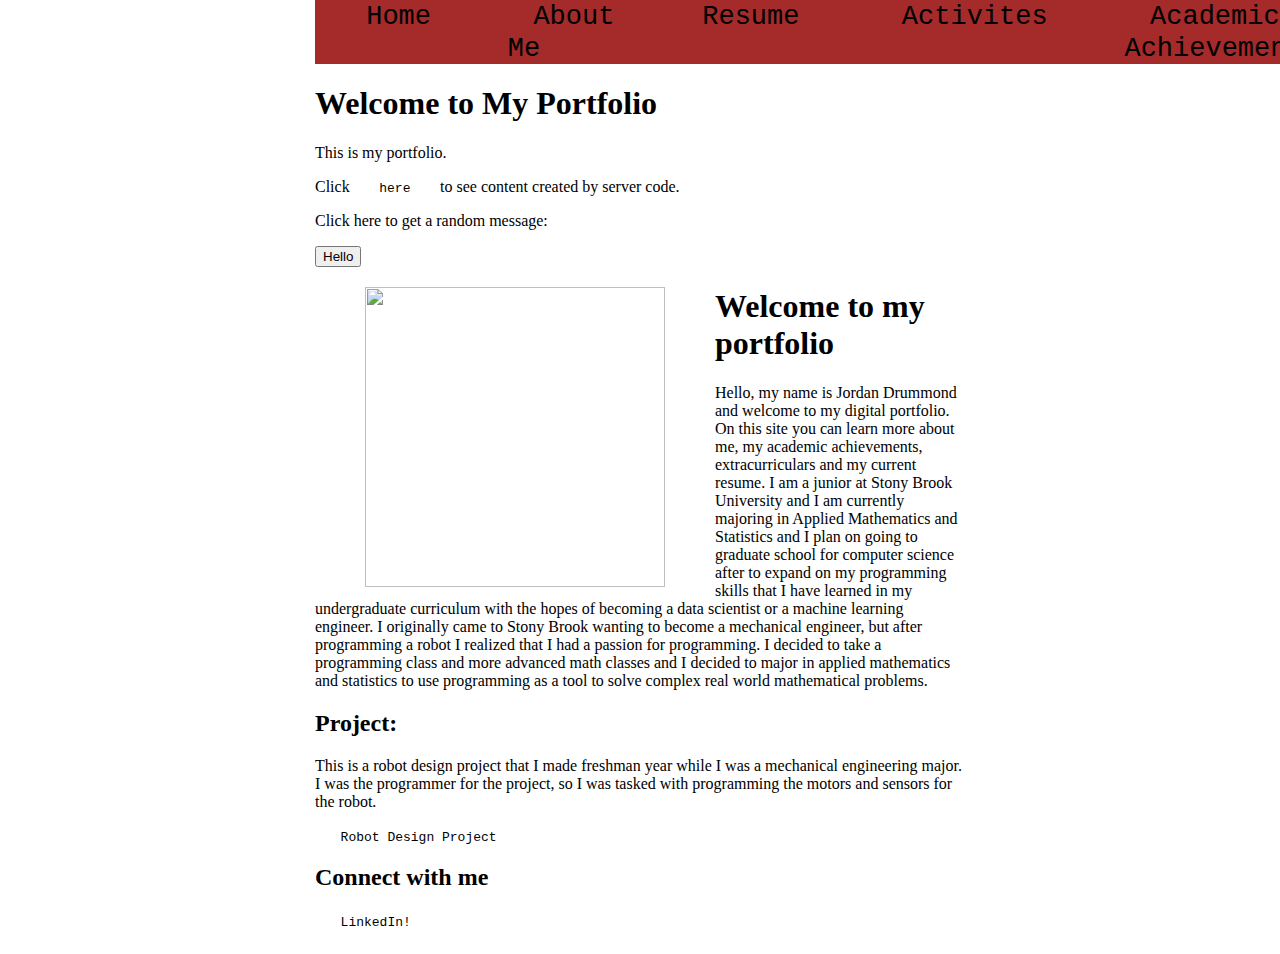
==== portfolio/src/main/webapp/index.html @ 9b1a2be2 "Add activites page, Addlayout of Pictures and Videos" ====
<!DOCTYPE html>
<html>
  <head>
    <meta charset="UTF-8">
    <title>My Portfolio</title>
    <link rel="stylesheet" href="style.css">
    <script src="script.js"></script>
  </head>
  <body>
    <div id="content">

      <header>
          <nav>
               <ul>
                    <li><a href="index.html">Home</a></li>
                    <li><a href="about.html">About Me</a></li>
                    <li><a href="resume.html">Resume</a></li>
                    <li><a href="activities.html">Activites</a></li>
                    <li><a href="academic.html">Academic Achievements</a></li>
                    <li><a href="contact.html">Contact Me</a></li>
                </ul>
          </nav>

      </header>  

      <main>
     
      <h1>Welcome to My Portfolio</h1>
      
      <p>This is my portfolio.</p>
      <p>Click <a href="/hello">here</a> to see content created by server code.</p>
      <p>Click here to get a random message:</p>
      <button onclick="addRandomGreeting()">Hello</button>
      <div id="greeting-container"></div>

      <img src="/images/IMG_0032.JPG", ALIGN = "left", HSPACE = "50" height="300", width="300" /> 

      <h1>Welcome to my portfolio</h1>
      
      <p>Hello, my name is Jordan Drummond and welcome to my digital portfolio. On this site you can learn more about me, 
          my academic achievements, extracurriculars and my current resume. I am a junior at Stony Brook University and I am 
          currently majoring in Applied Mathematics and Statistics and I plan on going to graduate school for computer science after to expand on my programming skills that 
          I have learned in my undergraduate curriculum with the hopes of becoming a data scientist or a machine learning engineer. I originally came to Stony Brook wanting to become 
          a mechanical engineer, but after programming a robot I realized that I had a passion for programming. I decided to take a programming class and more advanced math classes 
          and I decided to major in applied mathematics and statistics to use programming as a tool to solve complex real world 
          mathematical problems.</p>
      
      
       
      
    
       <h2>Project:</h2>
       <p>This is a robot design project that I made freshman year while
           I was a mechanical engineering major. I was the programmer for the project,
           so I was tasked with programming the motors and sensors 
           for the robot.</p>
        <p><a href="https://youtu.be/ISeOeZV-cek">Robot Design Project</a></p>

        <h2>Connect with me</h2>
        <p><a href="https://www.linkedin.com/in/jordan-drummond">LinkedIn!</a></p>

        </main>
        

    
    </div>
  </body>
</html>
---- portfolio/src/main/webapp/style.css ----
#content {
  margin-left: auto;
  margin-right: auto;
  width: 650px;
}

#greeting-container {
  margin-top: 20px;
}

li{
    list-style-type: none;
    margin: 0 2vw;
    font-size: 3vh;
}
a{
  text-decoration: none;
  
  /*below I changed the color*/
  color: black;
  /*I added some padding*/
  padding: 2vw;
  /*also changed the font family but that's totally irrelevant*/
  font-family: monospace;
}


nav{
    width: 100vw;
    background-color: brown;
}

ul{
  margin: 0;
  padding: 0;
  display: flex;
}

body{
  margin: 0;
}
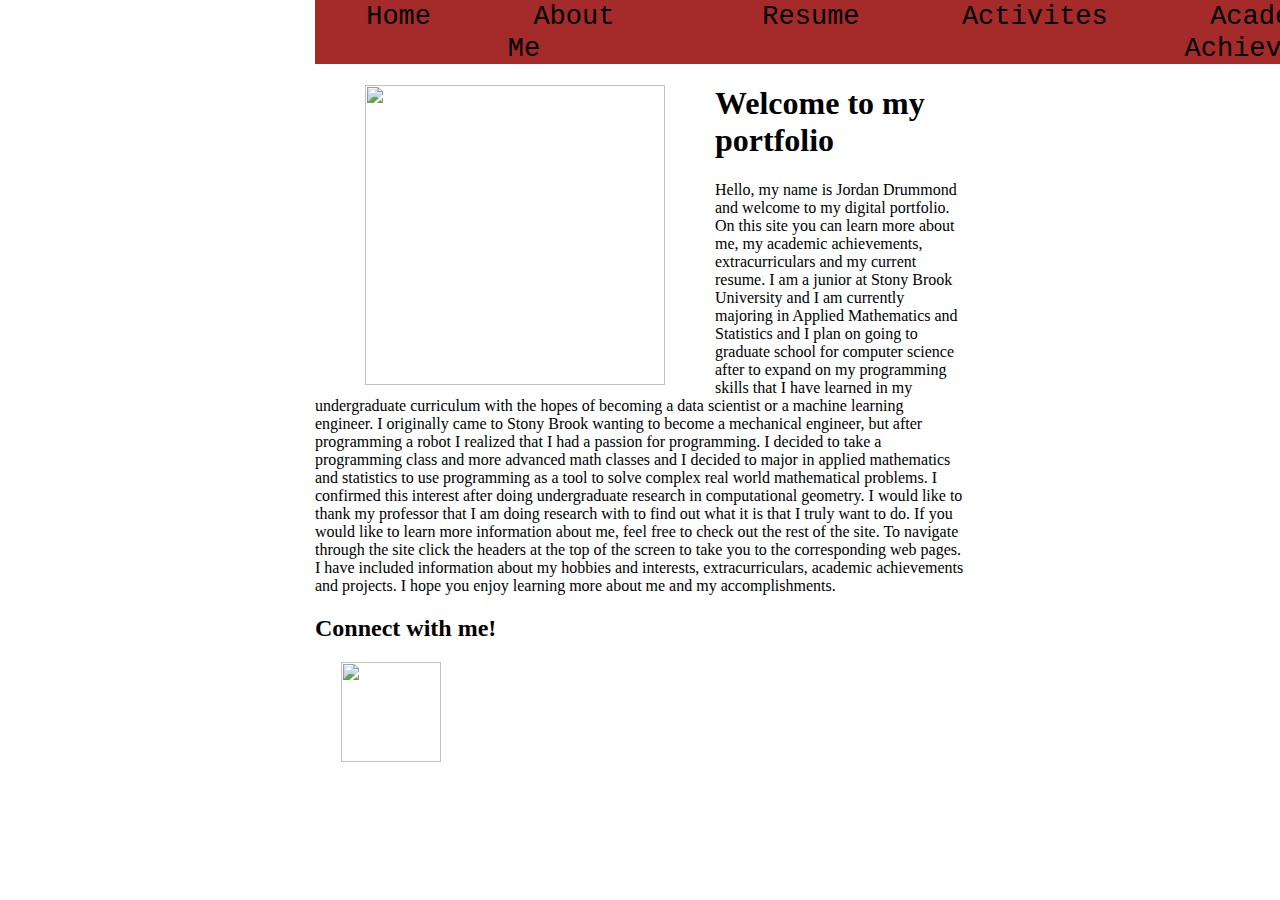
==== commit 83b5587b: "Add academic accomplishment page. Add linkedin to home page" ====
--- a/portfolio/src/main/webapp/index.html
+++ b/portfolio/src/main/webapp/index.html
@@ -8,7 +8,6 @@
   </head>
   <body>
     <div id="content">
-
       <header>
           <nav>
                <ul>
@@ -17,52 +16,38 @@
                     <li><a href="resume.html">Resume</a></li>
                     <li><a href="activities.html">Activites</a></li>
                     <li><a href="academic.html">Academic Achievements</a></li>
-                    <li><a href="contact.html">Contact Me</a></li>
                 </ul>
           </nav>
 
       </header>  
 
       <main>
-     
-      <h1>Welcome to My Portfolio</h1>
-      
-      <p>This is my portfolio.</p>
-      <p>Click <a href="/hello">here</a> to see content created by server code.</p>
-      <p>Click here to get a random message:</p>
-      <button onclick="addRandomGreeting()">Hello</button>
-      <div id="greeting-container"></div>
 
       <img src="/images/IMG_0032.JPG", ALIGN = "left", HSPACE = "50" height="300", width="300" /> 
 
       <h1>Welcome to my portfolio</h1>
       
       <p>Hello, my name is Jordan Drummond and welcome to my digital portfolio. On this site you can learn more about me, 
-          my academic achievements, extracurriculars and my current resume. I am a junior at Stony Brook University and I am 
-          currently majoring in Applied Mathematics and Statistics and I plan on going to graduate school for computer science after to expand on my programming skills that 
-          I have learned in my undergraduate curriculum with the hopes of becoming a data scientist or a machine learning engineer. I originally came to Stony Brook wanting to become 
-          a mechanical engineer, but after programming a robot I realized that I had a passion for programming. I decided to take a programming class and more advanced math classes 
-          and I decided to major in applied mathematics and statistics to use programming as a tool to solve complex real world 
-          mathematical problems.</p>
-      
-      
-       
-      
-    
-       <h2>Project:</h2>
-       <p>This is a robot design project that I made freshman year while
-           I was a mechanical engineering major. I was the programmer for the project,
-           so I was tasked with programming the motors and sensors 
-           for the robot.</p>
-        <p><a href="https://youtu.be/ISeOeZV-cek">Robot Design Project</a></p>
+          my academic achievements, extracurriculars and my current resume. I am a junior at Stony Brook University and 
+          I am currently majoring in Applied Mathematics and Statistics and I plan on going to graduate school for 
+          computer science after to expand on my programming skills that I have learned in my undergraduate curriculum 
+          with the hopes of becoming a data scientist or a machine learning engineer. I originally came to Stony Brook 
+          wanting to become a mechanical engineer, but after programming a robot I realized that I had a passion for programming. 
+          I decided to take a programming class and more advanced math classes and I decided to major in applied mathematics and 
+          statistics to use programming as a tool to solve complex real world mathematical problems. I confirmed this interest after 
+          doing undergraduate research in computational geometry. I would like to thank my professor that I am doing research with to 
+          find out what it is that I truly want to do. 
+        
+          If you would like to learn more information about me, feel free to check out the rest of the site. 
+          To navigate through the site click the headers at the top of the screen to take you to the corresponding web pages. I have 
+          included information about my hobbies and interests, extracurriculars, academic achievements and projects. I hope you enjoy 
+          learning more about me and my accomplishments. </p>  
+        </main>
 
-        <h2>Connect with me</h2>
-        <p><a href="https://www.linkedin.com/in/jordan-drummond">LinkedIn!</a></p>
-
-        </main>
-        
-
-    
+         <footer>
+             <h2>Connect with me!</h2>
+                <p><a href="https://www.linkedin.com/in/jordan-drummond"><img src="/images/linkedIn.png", width="100", height="100"></a></p>
+         </footer>
     </div>
   </body>
-</html>
+</html>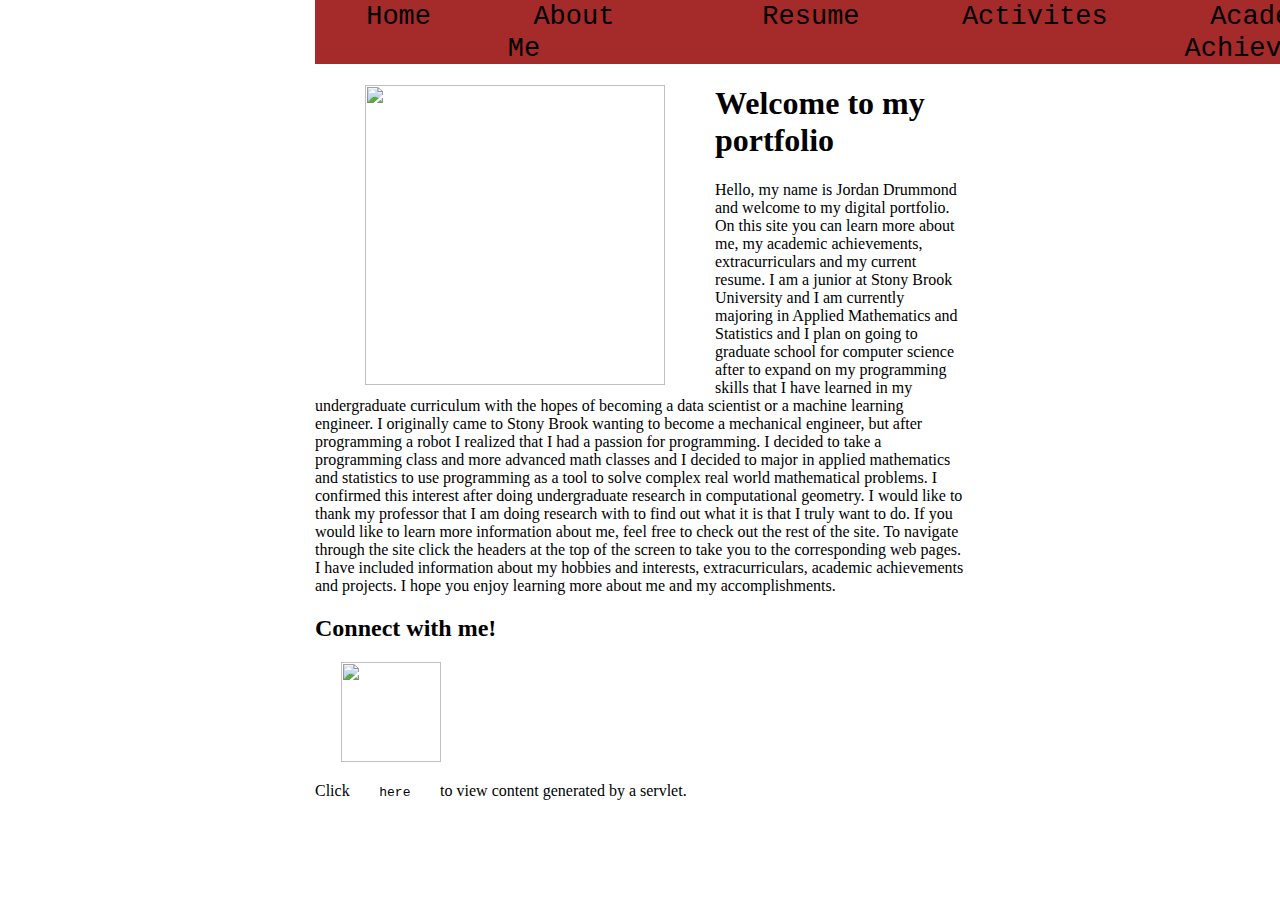
==== commit a8bd49c7: "Fix Youtube Links, Add Servlet" ====
--- a/portfolio/src/main/webapp/index.html
+++ b/portfolio/src/main/webapp/index.html
@@ -47,6 +47,7 @@
          <footer>
              <h2>Connect with me!</h2>
                 <p><a href="https://www.linkedin.com/in/jordan-drummond"><img src="/images/linkedIn.png", width="100", height="100"></a></p>
+                <p>Click <a href="/hello">here</a> to view content generated by a servlet.</p>
          </footer>
     </div>
   </body>
--- a/portfolio/src/main/webapp/style.css
+++ b/portfolio/src/main/webapp/style.css
@@ -39,3 +39,5 @@
 body{
   margin: 0;
 }
+
+
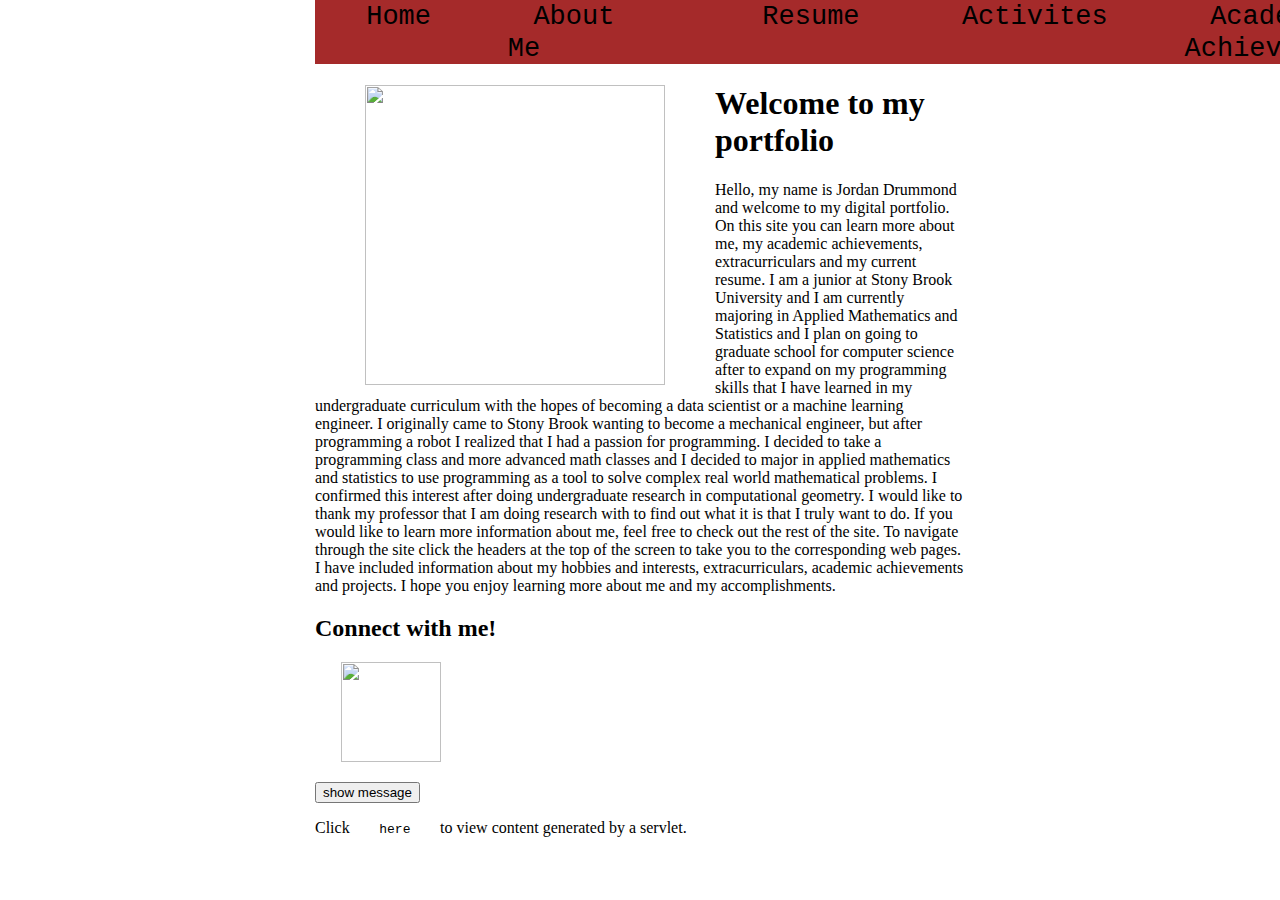
==== commit a511c1fa: "add fecth command for hard coded messsage" ====
--- a/portfolio/src/main/webapp/index.html
+++ b/portfolio/src/main/webapp/index.html
@@ -47,6 +47,8 @@
          <footer>
              <h2>Connect with me!</h2>
                 <p><a href="https://www.linkedin.com/in/jordan-drummond"><img src="/images/linkedIn.png", width="100", height="100"></a></p>
+                <button onclick = "showHardCodedMessage();">show message</button>
+                <p id = "message-here" ></p> 
                 <p>Click <a href="/hello">here</a> to view content generated by a servlet.</p>
          </footer>
     </div>
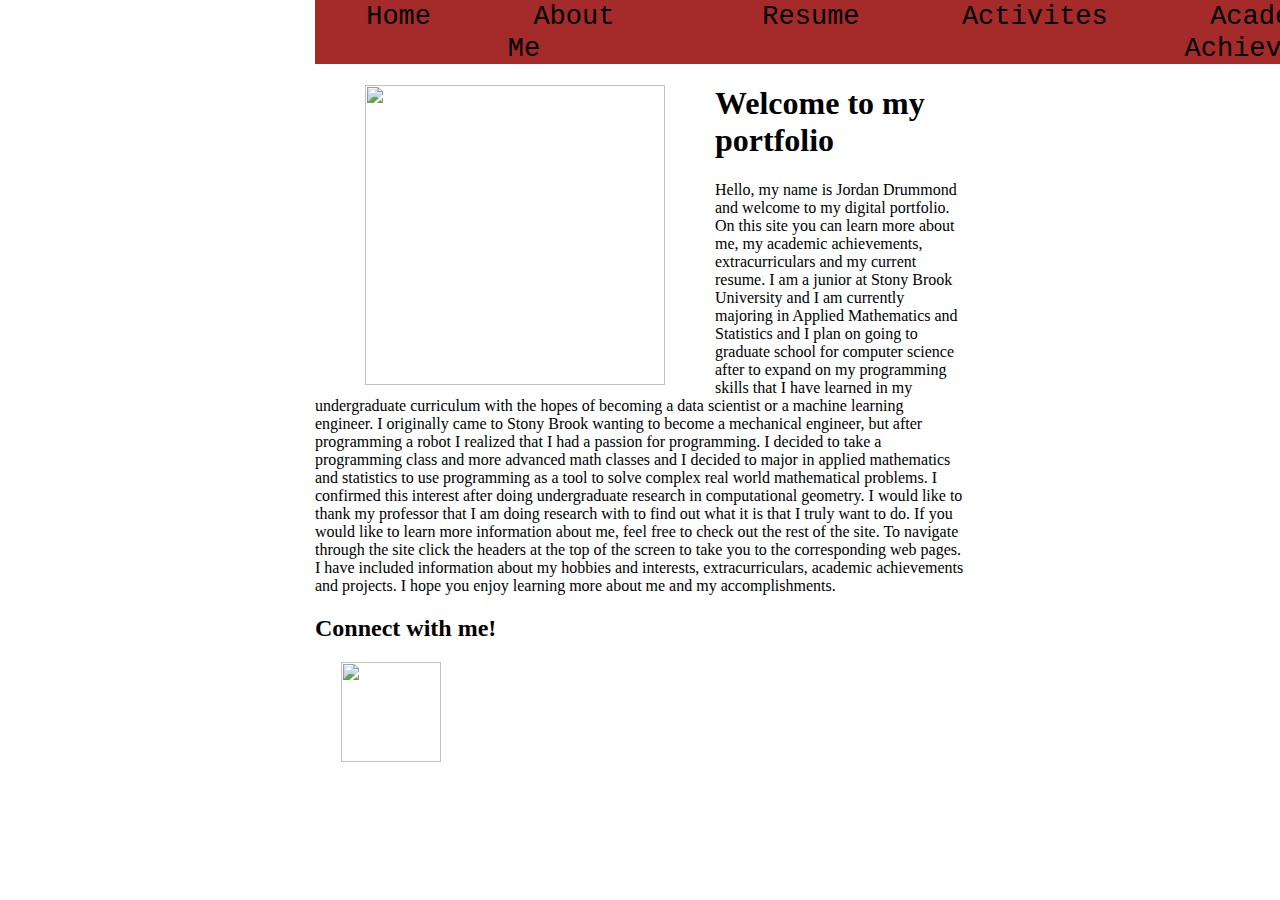
==== commit 8a40dd0b: "Add random fact to about me page, modify script.js" ====
--- a/portfolio/src/main/webapp/index.html
+++ b/portfolio/src/main/webapp/index.html
@@ -47,9 +47,7 @@
          <footer>
              <h2>Connect with me!</h2>
                 <p><a href="https://www.linkedin.com/in/jordan-drummond"><img src="/images/linkedIn.png", width="100", height="100"></a></p>
-                <button onclick = "showHardCodedMessage();">show message</button>
-                <p id = "message-here" ></p> 
-                <p>Click <a href="/hello">here</a> to view content generated by a servlet.</p>
+                
          </footer>
     </div>
   </body>
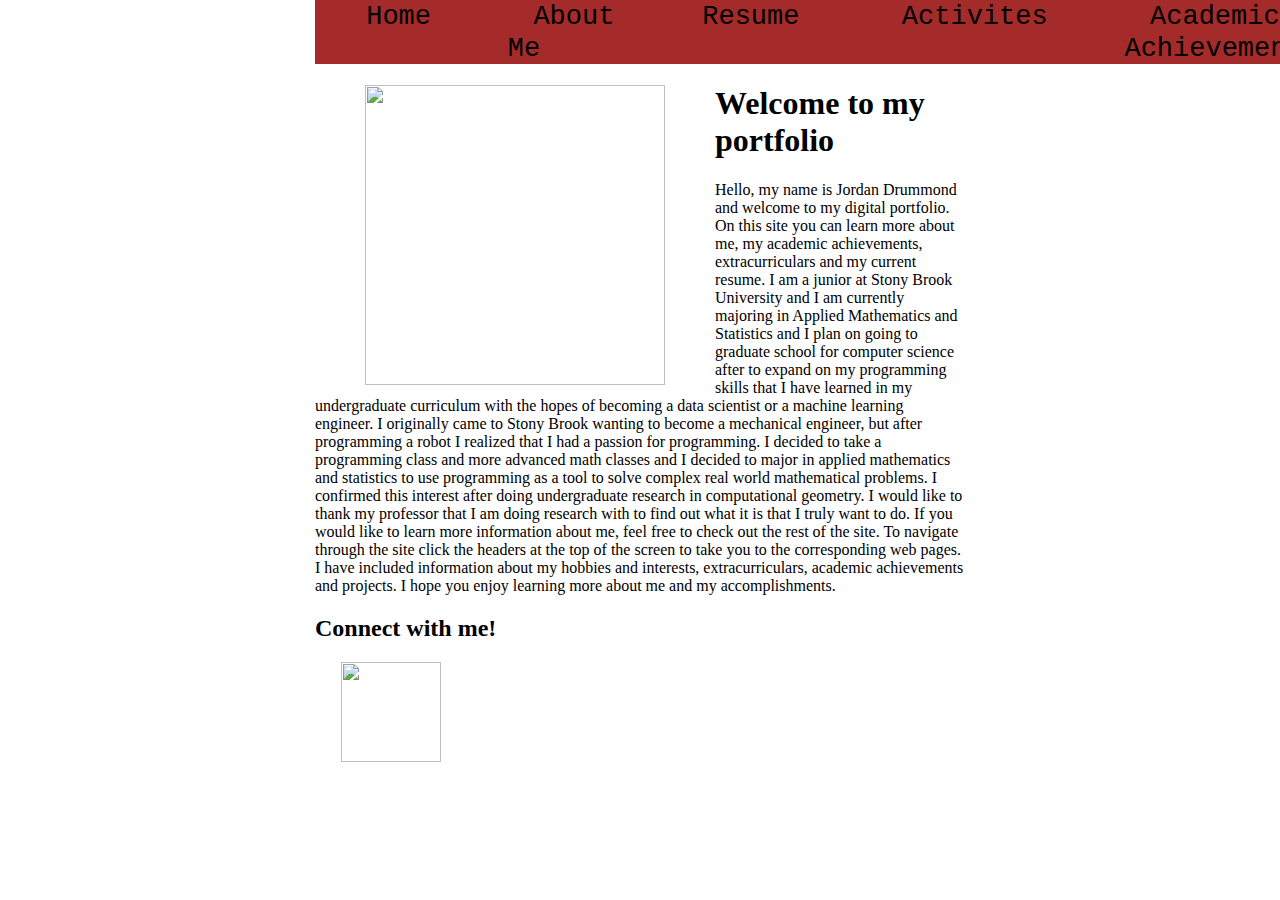
==== commit 5ae47ce5: "Add contact me form" ====
--- a/portfolio/src/main/webapp/index.html
+++ b/portfolio/src/main/webapp/index.html
@@ -16,6 +16,7 @@
                     <li><a href="resume.html">Resume</a></li>
                     <li><a href="activities.html">Activites</a></li>
                     <li><a href="academic.html">Academic Achievements</a></li>
+                    <li><a href="contact.html">Contact Me</a></li>
                 </ul>
           </nav>
 
@@ -43,11 +44,13 @@
           included information about my hobbies and interests, extracurriculars, academic achievements and projects. I hope you enjoy 
           learning more about me and my accomplishments. </p>  
         </main>
+                
 
          <footer>
              <h2>Connect with me!</h2>
                 <p><a href="https://www.linkedin.com/in/jordan-drummond"><img src="/images/linkedIn.png", width="100", height="100"></a></p>
                 
+                             
          </footer>
     </div>
   </body>
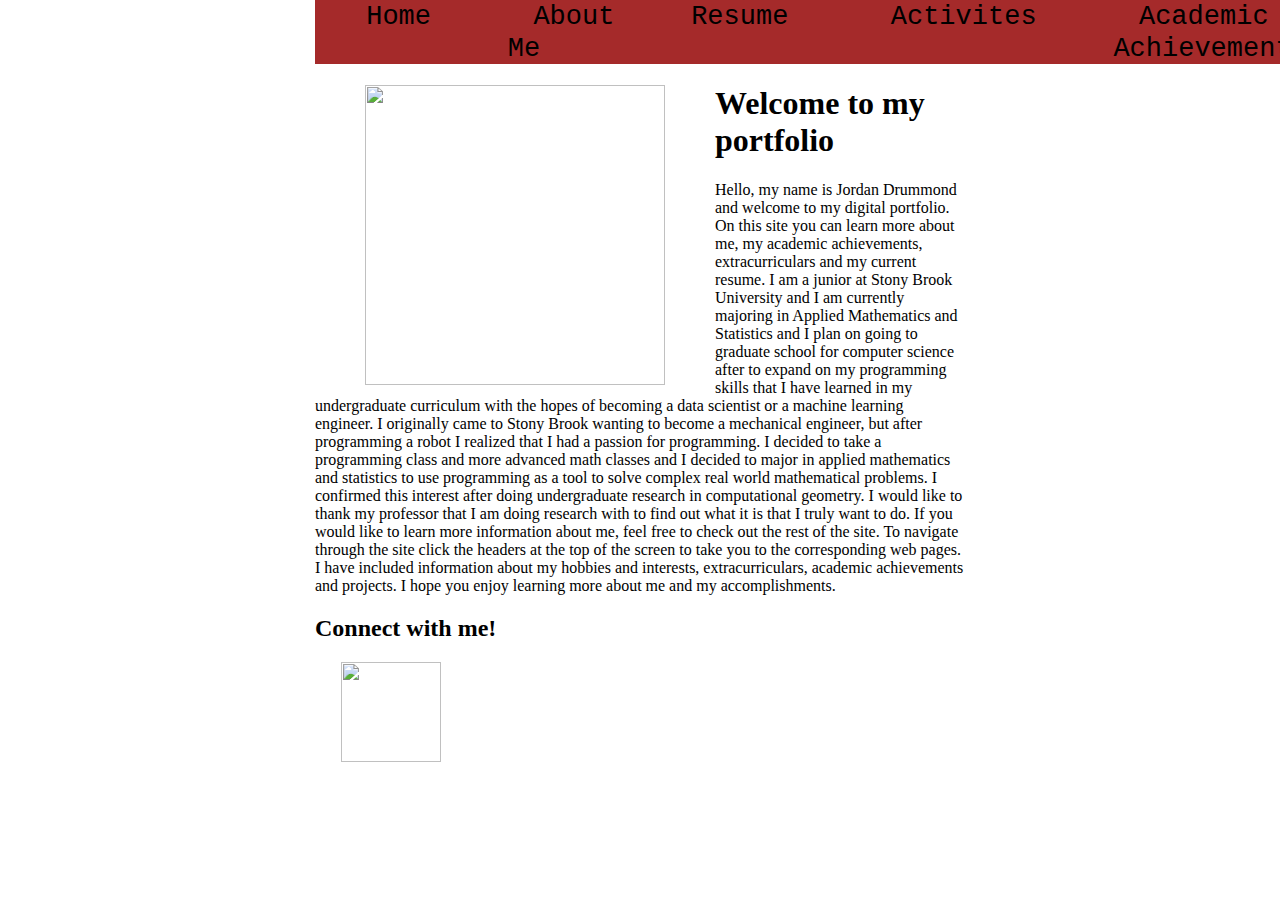
==== commit 69b3b319: "Add google mao ti activities page" ====
--- a/portfolio/src/main/webapp/index.html
+++ b/portfolio/src/main/webapp/index.html
@@ -17,6 +17,7 @@
                     <li><a href="activities.html">Activites</a></li>
                     <li><a href="academic.html">Academic Achievements</a></li>
                     <li><a href="contact.html">Contact Me</a></li>
+                    <li><a href="map.html">Contact Me</a></li>
                 </ul>
           </nav>
 
@@ -48,9 +49,7 @@
 
          <footer>
              <h2>Connect with me!</h2>
-                <p><a href="https://www.linkedin.com/in/jordan-drummond"><img src="/images/linkedIn.png", width="100", height="100"></a></p>
-                
-                             
+                <p><a href="https://www.linkedin.com/in/jordan-drummond"><img src="/images/linkedIn.png", width="100", height="100"></a></p>                 
          </footer>
     </div>
   </body>
--- a/portfolio/src/main/webapp/style.css
+++ b/portfolio/src/main/webapp/style.css
@@ -40,4 +40,10 @@
   margin: 0;
 }
 
+#map {
+  border: thin solid black;
+  height: 500px;
+  width: 500px;
+}
 
+
